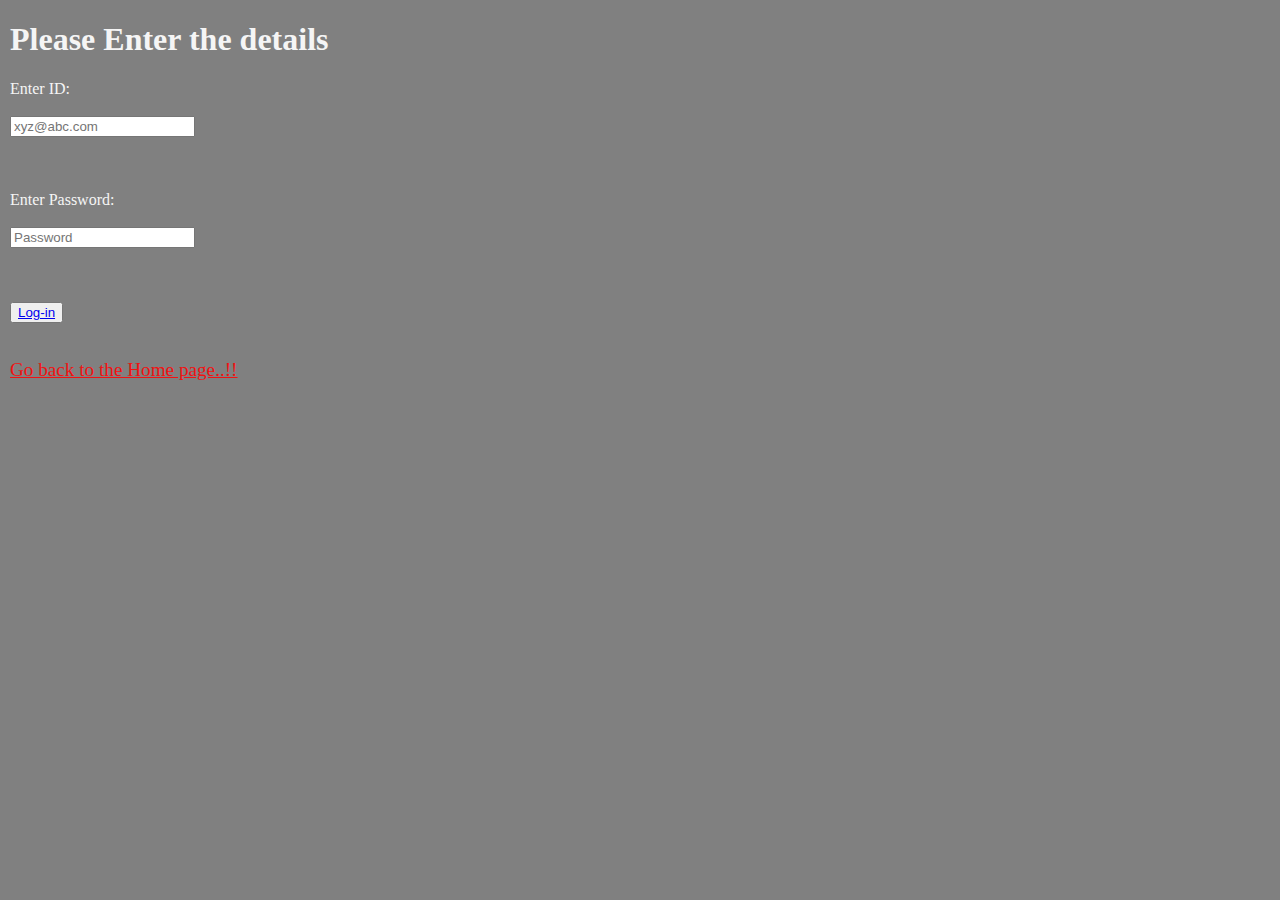
==== ass_3-D3/login.html @ 411273fe "first commit" ====
<!DOCTYPE html>
<html dir="ltr" lang="en">
    <head>
        <meta charset="UTF-8"><!--UTF-8 is a human std readable -->
        <meta name="viewport" content="width=device-width,initial-scale=1.0">
        <title>Webpage</title>
        <link rel="stylesheet" type="text/css" href="./style.css">
    </head>
    
    <body id="Log" style="margin: 10px;">
        <h1 style="color: whitesmoke; "> Please Enter the details</h1>
        
        <!-- Form attribute - method and action -->
        <form>
        
          <label for="EMAIL">Enter ID:<br></br></label>
          <input type="email" id="email"placeholder="xyz@abc.com">
            
          <br></br><br></br>
          
          <label for="PASSWORD">Enter Password:<br></br></label>
          <input type="PASSWORD" id="password" placeholder="Password">
          <br><br>
              
          

          <br><br>
          
           <!--<input type="submit"  value="SUBMIT"  >    -->
           <button ><a href="https://space-facts.com/planets/#:~:text=There%20are%208%20planets%20in,are%20referred%20to%20as%20Exoplanets." target="_blank" >Log-in</a></button>  
          <br><br><br>
           <a href="./index.html" style="font-size: larger; color: rgb(241, 18, 18);">Go back to the Home page..!!</a>
        </form>
        </body>
</html>
---- ass_3-D3/style.css ----
img{
    margin: 1px;
    width: 200px;
    height: 200px;
}
body{
     background-color: grey;
    }
table,tr,td{
    border: 3px solid black;
    background-color: rgb(238, 217, 217);
}
/*table{width: 20%;}*/
th{
    height: 70px;
    text-align: center;
    border: double black;
}
u{
    font-size: larger;
}

#Sign{
   /* background-image: url(https://images.hdqwalls.com/download/moon-lunar-eclipse-dark-5k-p8-1920x1080.jpg);*/
    
    height: 100%;
    width: 95%;
    background-image: url(https://images.hdqwalls.com/download/moon-lunar-eclipse-dark-5k-p8-1920x1080.jpg);
}
form{
    color: whitesmoke;
    margin: auto;
}
p{
    /*text-orientation: sideways-right;*/
    color: blue;
    font-size: large;
}
#Log{
    height: 100%;
    width: 95%;
    background-image: url(https://images.hdqwalls.com/download/moon-lunar-eclipse-dark-5k-p8-1920x1080.jpg);

}
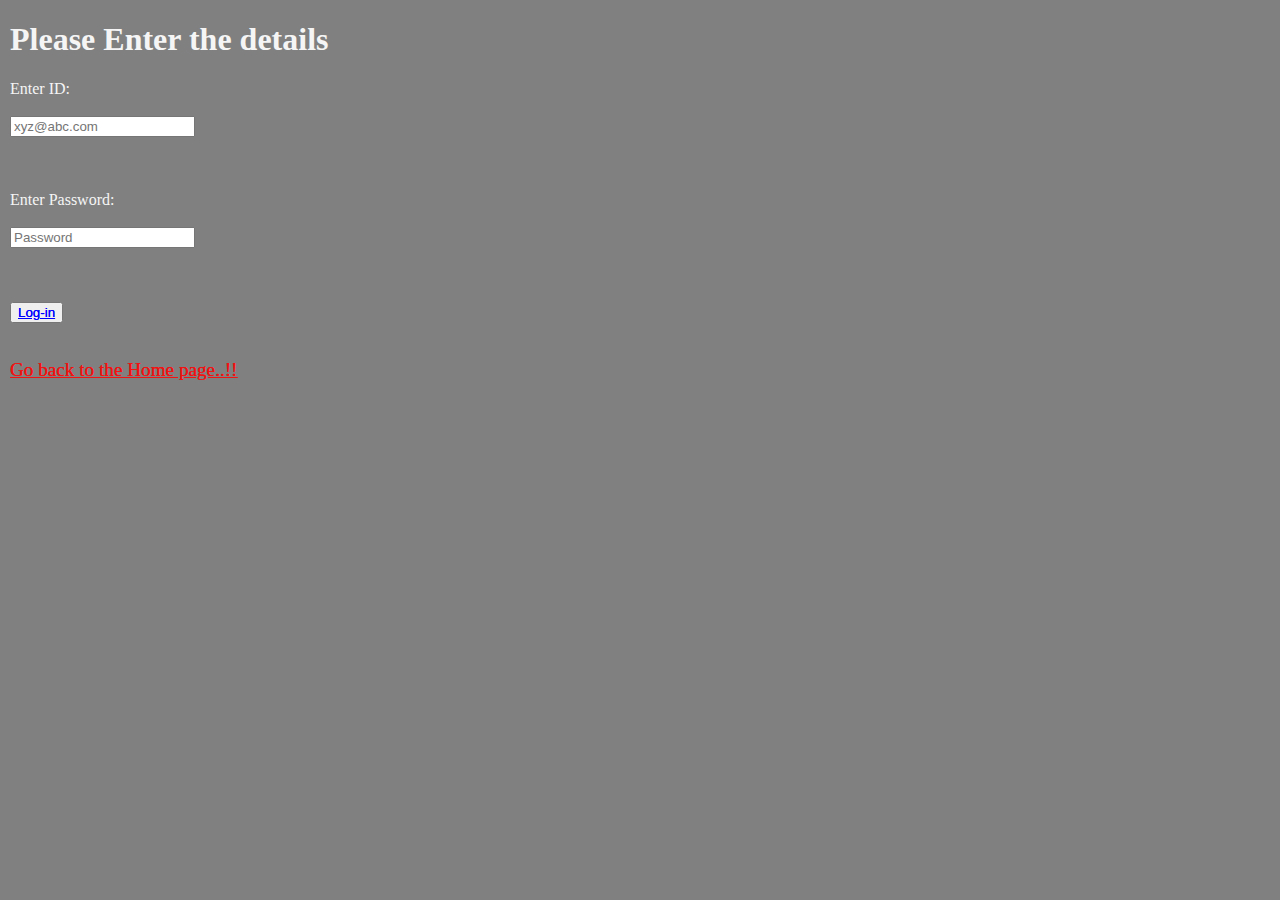
==== commit ce89b523: "Add files via upload" ====
--- a/ass_3-D3/login.html
+++ b/ass_3-D3/login.html
@@ -1,35 +1,35 @@
-<!DOCTYPE html>
-<html dir="ltr" lang="en">
-    <head>
-        <meta charset="UTF-8"><!--UTF-8 is a human std readable -->
-        <meta name="viewport" content="width=device-width,initial-scale=1.0">
-        <title>Webpage</title>
-        <link rel="stylesheet" type="text/css" href="./style.css">
-    </head>
-    
-    <body id="Log" style="margin: 10px;">
-        <h1 style="color: whitesmoke; "> Please Enter the details</h1>
-        
-        <!-- Form attribute - method and action -->
-        <form>
-        
-          <label for="EMAIL">Enter ID:<br></br></label>
-          <input type="email" id="email"placeholder="xyz@abc.com">
-            
-          <br></br><br></br>
-          
-          <label for="PASSWORD">Enter Password:<br></br></label>
-          <input type="PASSWORD" id="password" placeholder="Password">
-          <br><br>
-              
-          
-
-          <br><br>
-          
-           <!--<input type="submit"  value="SUBMIT"  >    -->
-           <button ><a href="https://space-facts.com/planets/#:~:text=There%20are%208%20planets%20in,are%20referred%20to%20as%20Exoplanets." target="_blank" >Log-in</a></button>  
-          <br><br><br>
-           <a href="./index.html" style="font-size: larger; color: rgb(241, 18, 18);">Go back to the Home page..!!</a>
-        </form>
-        </body>
+<!DOCTYPE html>
+<html dir="ltr" lang="en">
+    <head>
+        <meta charset="UTF-8"><!--UTF-8 is a human std readable -->
+        <meta name="viewport" content="width=device-width,initial-scale=1.0">
+        <title>Webpage</title>
+        <link rel="stylesheet" type="text/css" href="./style.css">
+    </head>
+    
+    <body id="Log" style="margin: 10px;">
+        <h1 style="color: whitesmoke; "> Please Enter the details</h1>
+        
+        <!-- Form attribute - method and action -->
+        <form>
+        
+          <label for="EMAIL">Enter ID:<br></br></label>
+          <input type="email" id="email"placeholder="xyz@abc.com">
+            
+          <br></br><br></br>
+          
+          <label for="PASSWORD">Enter Password:<br></br></label>
+          <input type="PASSWORD" id="password" placeholder="Password">
+          <br><br>
+              
+          
+
+          <br><br>
+          
+           <!--<input type="submit"  value="SUBMIT"  >    -->
+           <button ><a href="https://space-facts.com/planets/#:~:text=There%20are%208%20planets%20in,are%20referred%20to%20as%20Exoplanets." target="_blank" >Log-in</a></button>  
+          <br><br><br>
+           <a href="./index.html" style="font-size: larger; color: rgb(241, 18, 18);">Go back to the Home page..!!</a>
+        </form>
+        </body>
 </html>--- a/ass_3-D3/style.css
+++ b/ass_3-D3/style.css
@@ -1,44 +1,68 @@
-img{
-    margin: 1px;
-    width: 200px;
-    height: 200px;
-}
-body{
-     background-color: grey;
-    }
-table,tr,td{
-    border: 3px solid black;
-    background-color: rgb(238, 217, 217);
-}
-/*table{width: 20%;}*/
-th{
-    height: 70px;
-    text-align: center;
-    border: double black;
-}
-u{
-    font-size: larger;
-}
-
-#Sign{
-   /* background-image: url(https://images.hdqwalls.com/download/moon-lunar-eclipse-dark-5k-p8-1920x1080.jpg);*/
-    
-    height: 100%;
-    width: 95%;
-    background-image: url(https://images.hdqwalls.com/download/moon-lunar-eclipse-dark-5k-p8-1920x1080.jpg);
-}
-form{
-    color: whitesmoke;
-    margin: auto;
-}
-p{
-    /*text-orientation: sideways-right;*/
-    color: blue;
-    font-size: large;
-}
-#Log{
-    height: 100%;
-    width: 95%;
-    background-image: url(https://images.hdqwalls.com/download/moon-lunar-eclipse-dark-5k-p8-1920x1080.jpg);
-
+img{
+    margin: 1px;
+    width: 200px;
+    height: 200px;
+}
+
+#head{
+    text-align: center;
+    color:rgb(155, 202, 84) ;
+    text-shadow:2px 2px  rgb(245, 43, 43);
+    border: 2px solid rgb(63, 10, 10);
+    border-radius: 9px;
+    padding: 3px 4px 5px 10px;
+    margin: 2px 250px 7px 250px;
+    box-shadow: 2px 1px 5px rgb(99, 189, 192);
+    
+}
+body{
+     background-color: grey;
+    }
+table,tr,td{
+    border: 3px solid black;
+    background-color: rgb(238, 217, 217);
+}
+/*table{width: 20%;}*/
+th{
+    height: 70px;
+    text-align: center;
+    border: double black;
+}
+#LastL{
+    font-size: xx-large;
+    margin-left: 5px;
+    color: rgb(63, 10, 10);
+    text-shadow: 2px 2px 3px rgb(99, 189, 192);
+}
+a{
+    color: blue;
+    text-shadow: 0px 0px;
+}
+
+u{
+    font-size: larger;
+   
+}
+
+#Sign{
+   /* background-image: url(https://images.hdqwalls.com/download/moon-lunar-eclipse-dark-5k-p8-1920x1080.jpg);*/
+    
+    height: 100%;
+    width: 95%;
+    background-image: url(https://images.hdqwalls.com/download/moon-lunar-eclipse-dark-5k-p8-1920x1080.jpg);
+}
+form{
+    color: whitesmoke;
+    margin: auto;
+}
+p{
+    /*text-orientation: sideways-right;*/
+    color: blue;
+    font-size: large;
+}
+#Log{
+    height: 100%;
+    width: 95%;
+    background-image: url(https://images.hdqwalls.com/download/moon-lunar-eclipse-dark-5k-p8-1920x1080.jpg);
+
 }